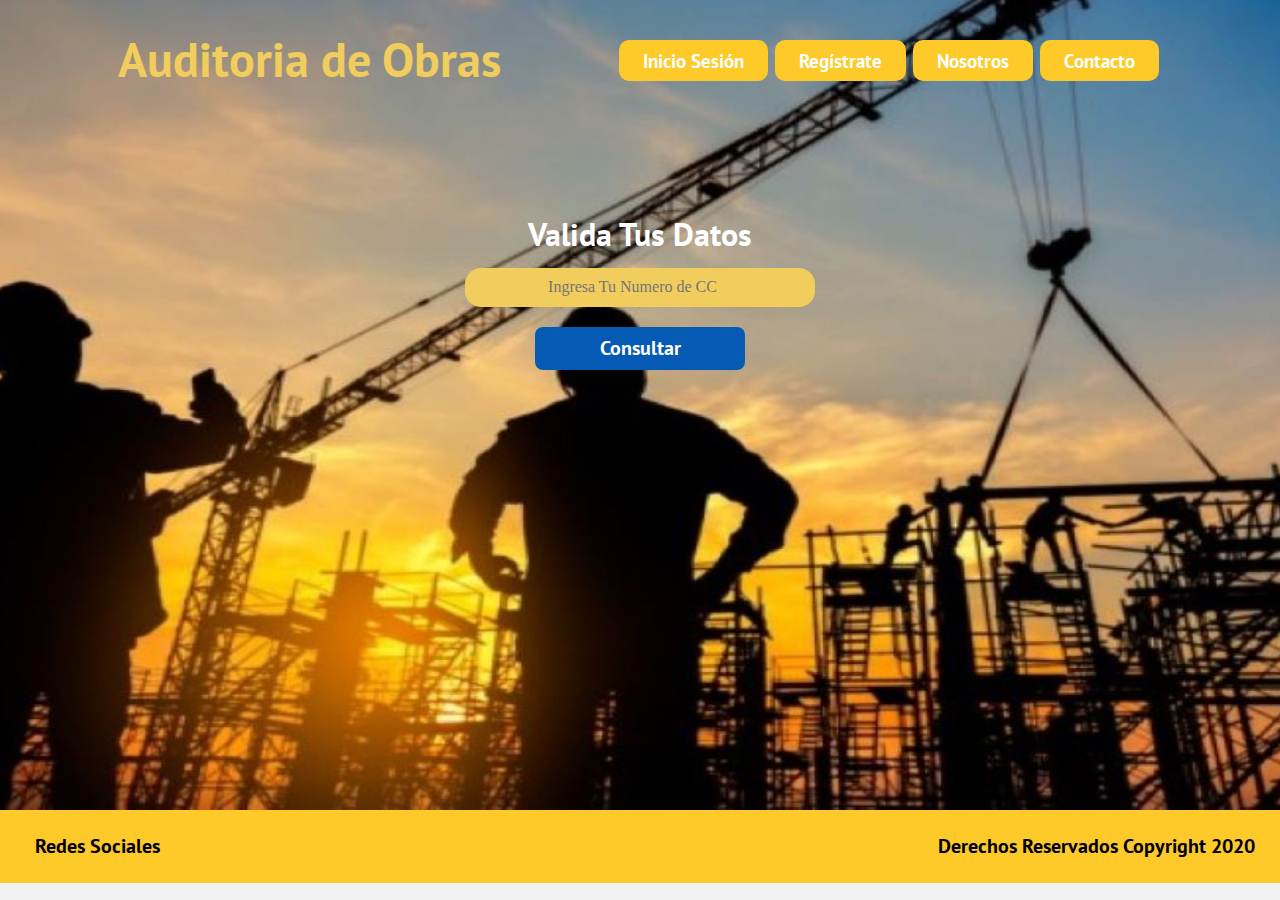
==== index.html @ 45a9ca01 "Creando-index" ====
<!DOCTYPE html>
<html lang="en">

<head>
    <meta charset="UTF-8" />
    <meta name="viewport" content="width=device-width, initial-scale=1.0" />
    <title>Aud-Obras</title>
    <link rel="stylesheet" href="css/normalize.css" />
    <link rel="stylesheet" href="css/estilos.css" />
    <link rel="stylesheet" href="https://use.fontawesome.com/releases/v5.4.1/css/all.css" integrity="sha384-5sAR7xN1Nv6T6+dT2mhtzEpVJvfS3NScPQTrOxhwjIuvcA67KV2R5Jz6kr4abQsz" crossorigin="anonymous" />
    <link href="https://fonts.googleapis.com/css2?family=PT+Sans:wght@400;700&display=swap" rel="stylesheet" />
</head>

<body>
    <header class="side-header">
        <div class="hero">
            <div class="contenedor">
                <div class="titulo-header">
                    <h1>Auditoria de Obras</h1>
                </div>
                <div class="contenido-header">
                    <nav class="menu">
                        <a href="#">Inicio Sesión</a>
                        <a href="#">Regístrate</a>
                        <a href="#">Nosotros</a>
                        <a href="#">Contacto</a>
                    </nav>
                </div>
            </div>
            <div class="validacion-datos contenedor">
                <h2 class="titulo-validacion">Valida Tus Datos</h2>
                <form class="validacion">
                    <label for="cedula"></label>
                    <input type="number" name="cedula" id="cedula" class="cedula" placeholder="Ingresa Tu Numero de CC" />
                    <input type="submit" class="boton" value="Consultar" />
                </form>
            </div>
        </div>
    </header>
    <footer class="footer-principal">
        <div class="footer-site contenedor">
            <div class="redes">
                <p>Redes Sociales</p>

                <i class="fab fa-whatsapp"></i>
                <i class="fab fa-instagram"></i>
                <i class="fab fa-facebook"></i>
            </div>
            <div class="derechos">
                <p>Derechos Reservados Copyright 2020</p>
            </div>
        </div>
    </footer>
</body>

</html>
---- css/estilos.css ----
:root {
    --textPrincipal: #f0cd5c;
    --textSecundario: white;
    --textalterno: black;
    --fondoPrincipal: "PT Sans", sans-serif;
    --botonPrimario: #fdca29;
    --botonPrimarioCambio: #a88308;
    --botonSecundario: #055ab4;
}

html {
    box-sizing: border-box;
}

*,
*:before,
*:after {
    box-sizing: inherit;
}

body {
    background-color: #f2f2f2;
}

img {
    max-width: 100%;
}

input {
    margin: 0;
    border-width: 0;
}


/*HEADER*/

.hero {
    background-image: url(../img/encabezado.jpg);
    height: 90vh;
    background-position: top center;
    background-size: cover;
}

.contenedor {
    max-width: 1350px;
    display: flex;
    justify-content: space-evenly;
    margin: 0 auto;
}

.titulo-header h1 {
    color: var(--textPrincipal);
    font-size: 3rem;
    font-family: var(--fondoPrincipal);
}

.contenido-header {
    padding-top: 10px;
}

.menu {
    margin-top: 2.5rem;
}

.menu a {
    text-decoration: none;
    font-size: 1.2rem;
    color: var(--textSecundario);
    font-family: var(--fondoPrincipal);
    background-color: var(--botonPrimario);
    padding: 0.5rem 1.5rem;
    border-radius: 10px;
    font-weight: bold;
    margin-right: 0.2rem;
}

.menu a:hover {
    background-color: var(--botonPrimarioCambio);
}

.validacion-datos {
    max-width: 350px;
    display: flex;
    flex-direction: column;
    margin-top: 80px;
}

.titulo-validacion {
    text-align: center;
    font-size: 2rem;
    font-family: var(--fondoPrincipal);
    color: var(--textSecundario);
    margin: 1rem;
}

.validacion {
    text-align: center;
    display: flex;
    flex-direction: column;
}

.cedula {
    margin: 0;
    background-color: var(--textPrincipal);
    padding: 10px 5px;
    border-radius: 1rem;
    text-align: center;
}

.boton {
    font-family: var(--fondoPrincipal);
    color: var(--textSecundario);
    background-color: var(--botonSecundario);
    margin: 10px 70px;
    border-radius: 0.5rem;
    padding: 10px 5px;
    border-width: none;
    font-weight: bold;
    font-size: 20px;
    margin-top: 20px;
}

.boton:hover {
    background-color: var(--botonPrimarioCambio);
}


/*FOOTER*/

.footer-principal {
    background-color: var(--botonPrimario);
}

.footer-site {
    display: flex;
    justify-content: space-between;
}

.redes {
    margin: 5px 15px;
    font-weight: bold;
    font-size: 20px;
    display: flex;
    justify-content: space-between;
    font-family: var(--fondoPrincipal);
}

.redes p {
    margin: 20px;
}

i {
    font-size: 35px;
    color: var(--textalterno);
    padding: 0.5rem;
    margin: 5px;
}

.derechos {
    margin: 5px;
    font-weight: bold;
    font-size: 20px;
    font-family: var(--fondoPrincipal);
}

.derechos p {
    margin: 20px;
}
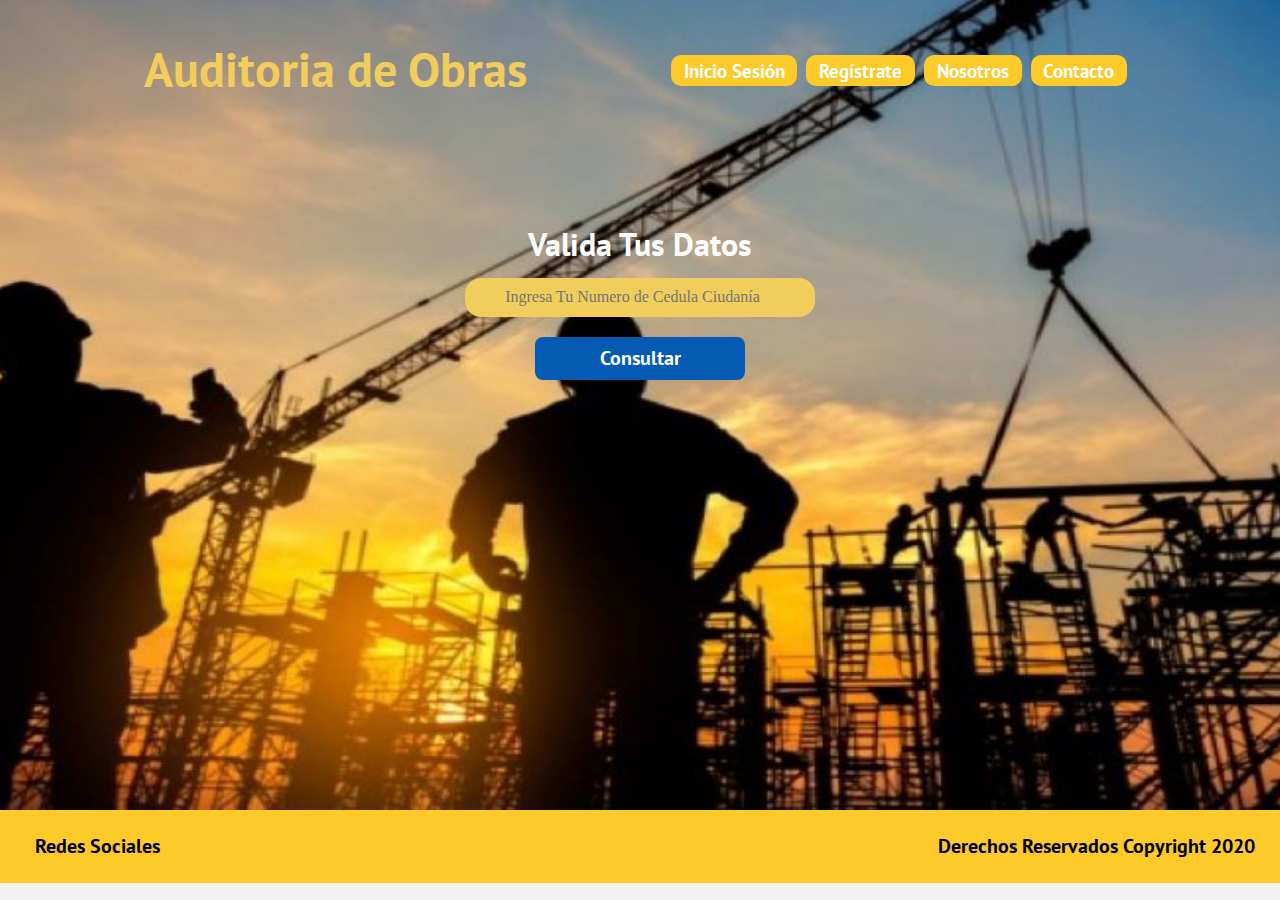
==== commit a4ad0e49: "Index-con-terminado" ====
--- a/index.html
+++ b/index.html
@@ -18,20 +18,28 @@
                 <div class="titulo-header">
                     <h1>Auditoria de Obras</h1>
                 </div>
+
+                <div class="menu-movil">
+                    <span></span>
+                    <span></span>
+                    <span></span>
+                </div>
                 <div class="contenido-header">
-                    <nav class="menu">
-                        <a href="#">Inicio Sesión</a>
-                        <a href="#">Regístrate</a>
-                        <a href="#">Nosotros</a>
-                        <a href="#">Contacto</a>
-                    </nav>
+                    <div class="nav-menu">
+                        <nav class="menu">
+                            <a href="#">Inicio Sesión</a>
+                            <a href="#">Regístrate</a>
+                            <a href="#">Nosotros</a>
+                            <a href="#">Contacto</a>
+                        </nav>
+                    </div>
                 </div>
             </div>
             <div class="validacion-datos contenedor">
                 <h2 class="titulo-validacion">Valida Tus Datos</h2>
                 <form class="validacion">
                     <label for="cedula"></label>
-                    <input type="number" name="cedula" id="cedula" class="cedula" placeholder="Ingresa Tu Numero de CC" />
+                    <input type="number" name="cedula" id="cedula" class="cedula" placeholder="Ingresa Tu Numero de Cedula Ciudanía" />
                     <input type="submit" class="boton" value="Consultar" />
                 </form>
             </div>
@@ -42,9 +50,9 @@
             <div class="redes">
                 <p>Redes Sociales</p>
 
-                <i class="fab fa-whatsapp"></i>
-                <i class="fab fa-instagram"></i>
-                <i class="fab fa-facebook"></i>
+                <a href="#"><i class="fab fa-whatsapp"></i></a>
+                <a href="#"><i class="fab fa-instagram"></i></a>
+                <a href="#"><i class="fab fa-facebook"></i></a>
             </div>
             <div class="derechos">
                 <p>Derechos Reservados Copyright 2020</p>
--- a/css/estilos.css
+++ b/css/estilos.css
@@ -46,32 +46,96 @@
     display: flex;
     justify-content: space-evenly;
     margin: 0 auto;
+    flex-wrap: wrap;
 }
 
 .titulo-header h1 {
     color: var(--textPrincipal);
-    font-size: 3rem;
-    font-family: var(--fondoPrincipal);
+    font-size: 2rem;
+    font-family: var(--fondoPrincipal);
+    padding-top: 10px;
 }
 
 .contenido-header {
-    padding-top: 10px;
-}
-
-.menu {
-    margin-top: 2.5rem;
+    padding: 0;
+}
+
+@media (min-width: 980px) {
+    .titulo-header h1 {
+        color: var(--textPrincipal);
+        font-size: 2.5rem;
+        font-family: var(--fondoPrincipal);
+        padding-top: 10px;
+    }
+    .contenido-header {
+        padding-top: 10px;
+    }
 }
 
 .menu a {
     text-decoration: none;
-    font-size: 1.2rem;
+    font-size: 1rem;
     color: var(--textSecundario);
     font-family: var(--fondoPrincipal);
     background-color: var(--botonPrimario);
-    padding: 0.5rem 1.5rem;
+    padding: 0.8rem 2rem;
     border-radius: 10px;
     font-weight: bold;
-    margin-right: 0.2rem;
+    margin-bottom: 0.5rem;
+    display: none;
+    align-items: center;
+    flex-wrap: wrap;
+}
+
+.menu-movil {
+    width: 40px;
+    display: block;
+    text-align: right;
+    float: right;
+    margin-top: 35px;
+}
+
+.menu-movil:hover {
+    cursor: pointer;
+}
+
+.menu-movil span {
+    height: 8px;
+    margin-bottom: 4px;
+    background-color: var(--botonPrimario);
+    display: block;
+    border-radius: 10rem;
+}
+
+.menu-movil span:hover {
+    background-color: var(--botonPrimarioCambio);
+}
+
+.nav {
+    display: flex;
+}
+
+@media (min-width: 890px) {
+    .menu a {
+        text-decoration: none;
+        font-size: 1.2rem;
+        color: var(--textSecundario);
+        font-family: var(--fondoPrincipal);
+        background-color: var(--botonPrimario);
+        padding: 0.5rem 1.5rem;
+        border-radius: 10px;
+        font-weight: bold;
+        margin-right: 0.2rem;
+    }
+}
+
+@media (min-width: 620px) {
+    .titulo-header h1 {
+        color: var(--textPrincipal);
+        font-size: 2rem;
+        font-family: var(--fondoPrincipal);
+        padding-top: 10px;
+    }
 }
 
 .menu a:hover {
@@ -82,7 +146,6 @@
     max-width: 350px;
     display: flex;
     flex-direction: column;
-    margin-top: 80px;
 }
 
 .titulo-validacion {
@@ -133,34 +196,121 @@
 
 .footer-site {
     display: flex;
-    justify-content: space-between;
+    justify-content: center;
 }
 
 .redes {
     margin: 5px 15px;
     font-weight: bold;
-    font-size: 20px;
-    display: flex;
+    font-size: 10px;
+    display: none;
     justify-content: space-between;
     font-family: var(--fondoPrincipal);
 }
 
 .redes p {
     margin: 20px;
-}
-
-i {
-    font-size: 35px;
-    color: var(--textalterno);
-    padding: 0.5rem;
-    margin: 5px;
 }
 
 .derechos {
     margin: 5px;
     font-weight: bold;
-    font-size: 20px;
-    font-family: var(--fondoPrincipal);
+    font-size: 15px;
+    font-family: var(--fondoPrincipal);
+    justify-items: center;
+}
+
+@media (min-width: 740px) {
+    i {
+        font-size: 35px;
+        color: var(--textalterno);
+        padding: 0.5rem;
+        margin: 5px;
+    }
+    .derechos {
+        margin: 5px;
+        font-weight: bold;
+        font-size: 20px;
+        font-family: var(--fondoPrincipal);
+    }
+    .redes {
+        margin: 5px 15px;
+        font-weight: bold;
+        font-size: 20px;
+        display: flex;
+        justify-content: space-between;
+        font-family: var(--fondoPrincipal);
+    }
+}
+
+@media (min-width: 620px) {
+    .titulo-header h1 {
+        color: var(--textPrincipal);
+        font-size: 3rem;
+        font-family: var(--fondoPrincipal);
+        padding-top: 10px;
+    }
+    .derechos {
+        margin: 5px;
+        font-weight: bold;
+        font-size: 20px;
+        font-family: var(--fondoPrincipal);
+    }
+    i {
+        font-size: 32px;
+        color: var(--textalterno);
+        padding: 0.5rem;
+        margin: 5px;
+    }
+    .redes {
+        margin: 5px 15px;
+        font-weight: bold;
+        font-size: 20px;
+        display: flex;
+        justify-content: space-between;
+        font-family: var(--fondoPrincipal);
+    }
+    .footer-site {
+        display: flex;
+        justify-content: space-between;
+    }
+    .nav-menu {
+        margin-bottom: 10px;
+    }
+    .menu a {
+        text-decoration: none;
+        font-size: 1.2rem;
+        color: var(--textSecundario);
+        font-family: var(--fondoPrincipal);
+        background-color: var(--botonPrimario);
+        padding: 0.3rem 0.8rem;
+        margin-right: 9px;
+        border-radius: 10px;
+        font-weight: bold;
+        display: flex;
+        justify-content: space-between;
+    }
+    .menu {
+        margin-top: 2.8rem;
+        display: flex;
+        justify-content: space-between;
+    }
+    .menu-movil {
+        width: 40px;
+        display: none;
+        text-align: right;
+        float: right;
+        margin-top: 30px;
+    }
+    .validacion-datos {
+        max-width: 350px;
+        display: flex;
+        flex-direction: column;
+        margin-top: 80px;
+    }
+    .derechos p {
+        margin: 30px;
+    }
 }
 
 .derechos p {
